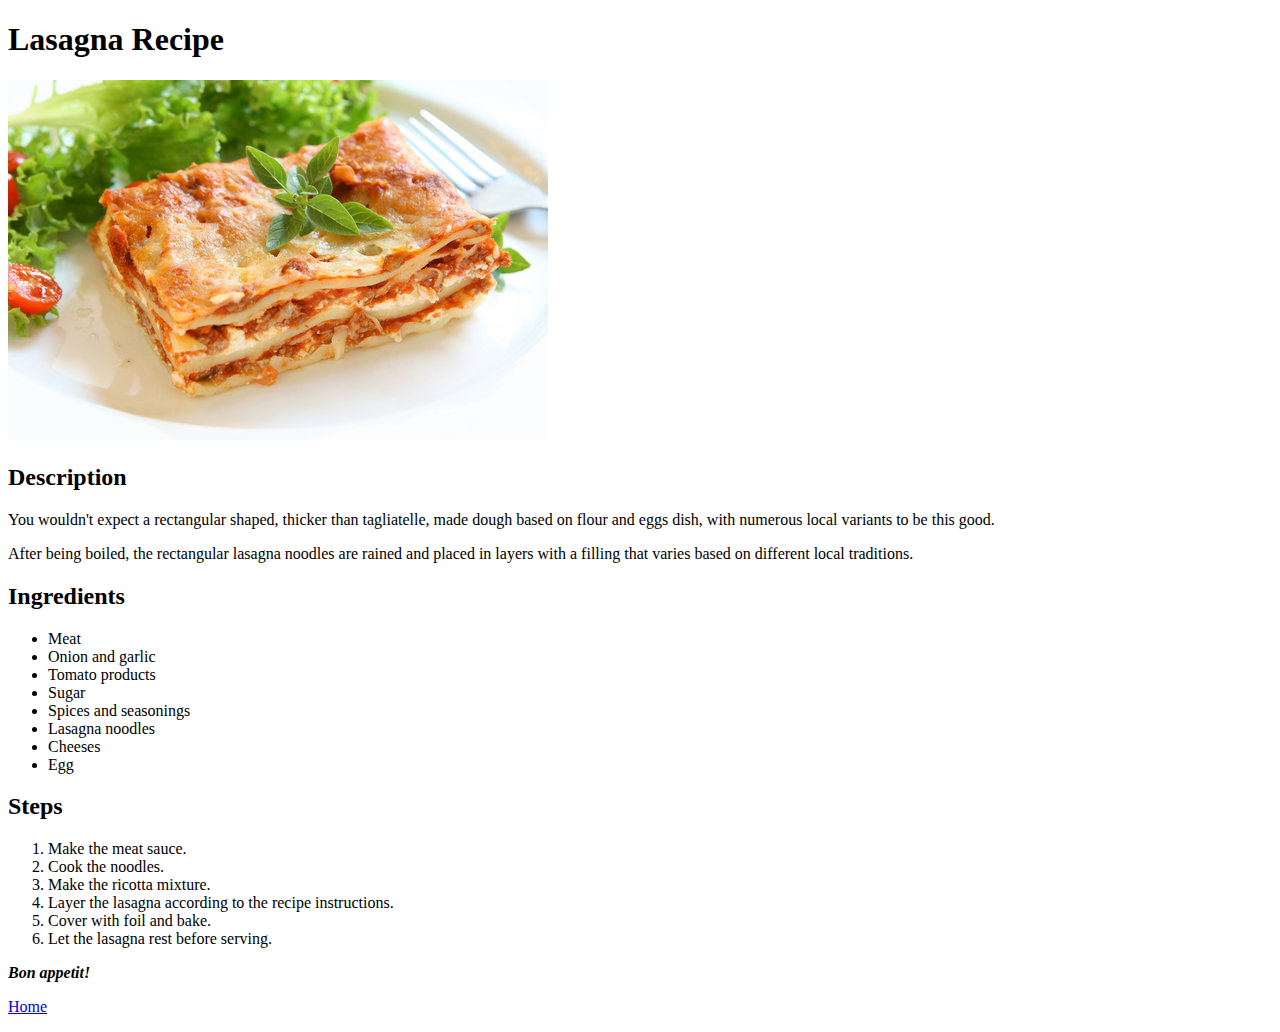
==== recipes/lasagna.html @ 268f998d "Add a README.md" ====
<!DOCTYPE html>
<html lang="en">
<head>
    <meta charset="UTF-8">
    <title>Lasagna Recipe</title>
</head>
<body>
    <h1>Lasagna Recipe</h1>
    <img src="../images/lasagna.jpg" alt="The final product of our recipe, a smoking
    hot lasagna..." height=360 width=540>
    <h2>Description</h2>
    <p>
       You wouldn't expect a rectangular shaped, thicker than tagliatelle, made
       dough based on flour and eggs dish, with numerous local variants to be
       this good. 
    </p>
    <p>
        After being boiled, the rectangular lasagna noodles are
        rained and placed in layers with a filling that varies based on
        different local traditions.  
    </p>
    <h2>Ingredients</h2>
    <ul>
        <li>Meat</li>
        <li>Onion and garlic</li>
        <li>Tomato products</li>
        <li>Sugar</li>
        <li>Spices and seasonings</li>
        <li>Lasagna noodles</li>
        <li>Cheeses</li>
        <li>Egg</li>
    </ul>
    <h2>Steps</h2>
    <ol>
        <li>Make the meat sauce.</li>
        <li>Cook the noodles.</li>
        <li>Make the ricotta mixture.</li>
        <li>Layer the lasagna according to the recipe instructions.</li>
        <li>Cover with foil and bake.</li>
        <li>Let the lasagna rest before serving.</li>
    </ol>
    <p><strong><em>Bon appetit!</em></strong></p>
    <p>
        <a href="../index.html">Home</a>
    </p>
</body>
</html>
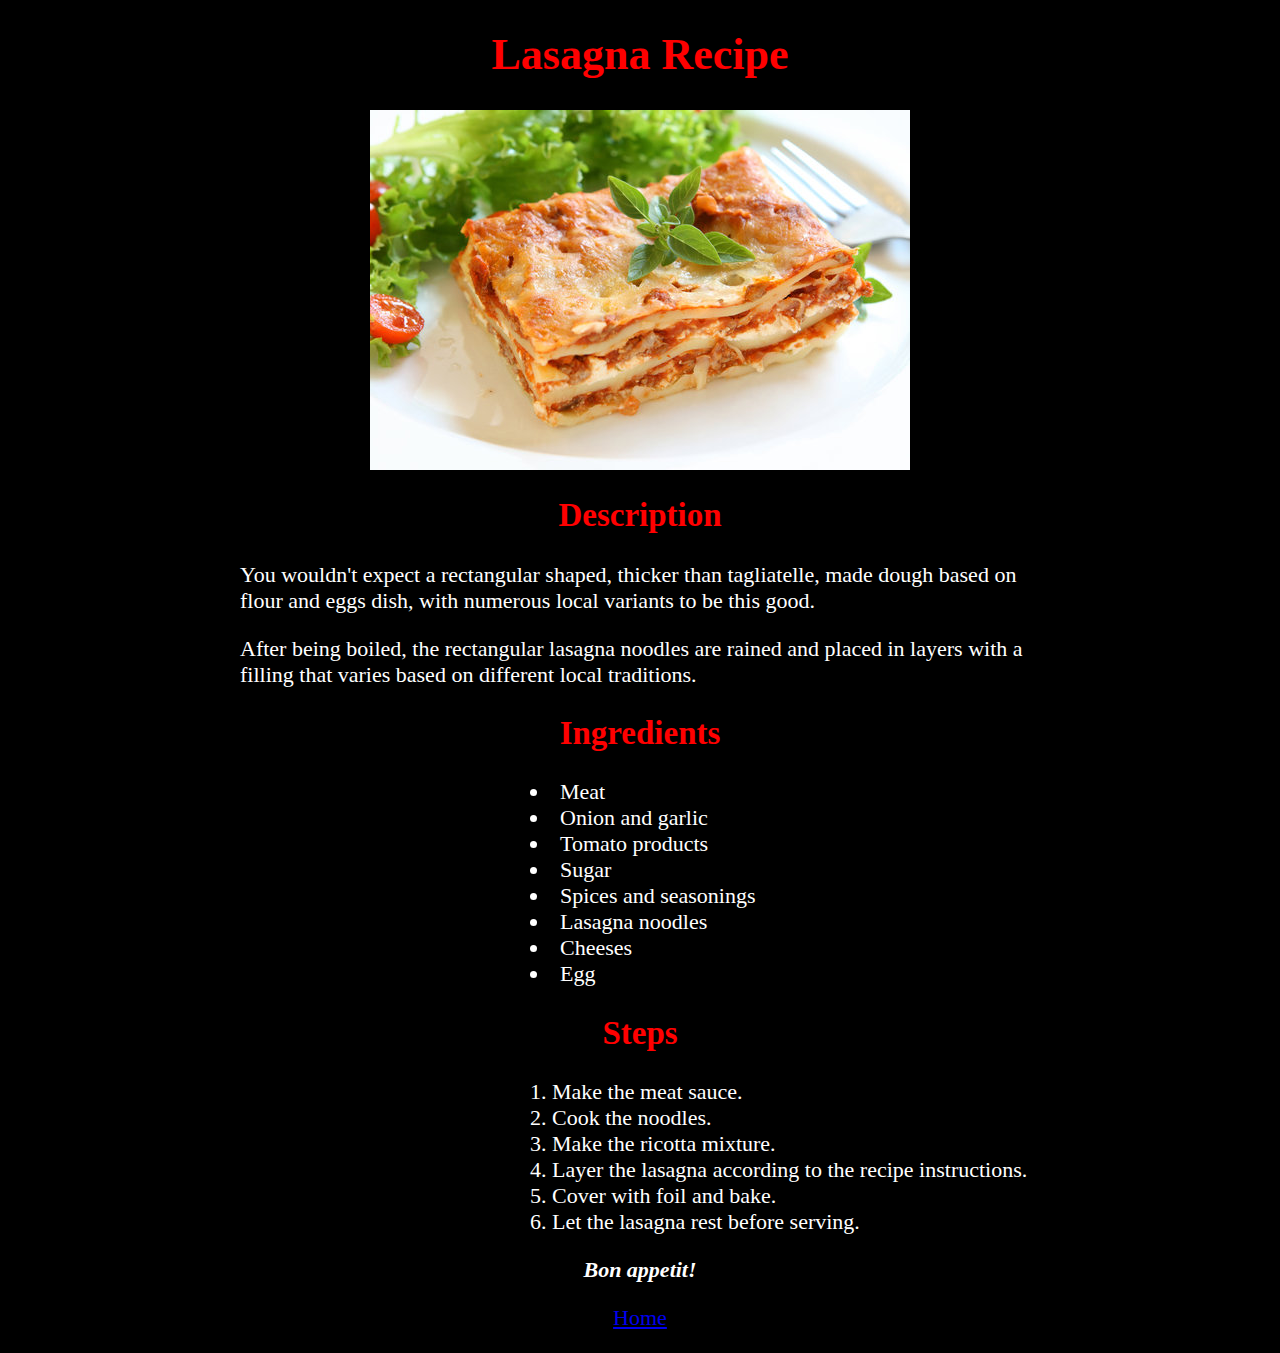
==== commit b83b64b8: "Universal css" ====
--- a/recipes/lasagna.html
+++ b/recipes/lasagna.html
@@ -3,6 +3,7 @@
 <head>
     <meta charset="UTF-8">
     <title>Lasagna Recipe</title>
+    <link rel="stylesheet" href="../style.css">
 </head>
 <body>
     <h1>Lasagna Recipe</h1>
@@ -39,8 +40,8 @@
         <li>Cover with foil and bake.</li>
         <li>Let the lasagna rest before serving.</li>
     </ol>
-    <p><strong><em>Bon appetit!</em></strong></p>
-    <p>
+    <p class="last"><strong><em>Bon appetit!</em></strong></p>
+    <p class="last">
         <a href="../index.html">Home</a>
     </p>
 </body>
--- a/style.css
+++ b/style.css
@@ -0,0 +1,34 @@
+body {
+    color: white;
+    font-size: 22px;
+    background: black;
+    max-width: 800px;
+    margin-left: auto;
+    margin-right: auto;
+}
+
+h1, h2 {
+    color: red;
+    text-align: center;
+}
+
+ul, ol {
+    list-style-position: inside;
+    margin-left: 250px;
+    text-align: left;
+    
+}
+
+li {
+    font-size: 22px;
+}
+
+img {
+    display: block;
+    margin-left: auto;
+    margin-right: auto;
+}
+
+p.last {
+    text-align: center;
+}
